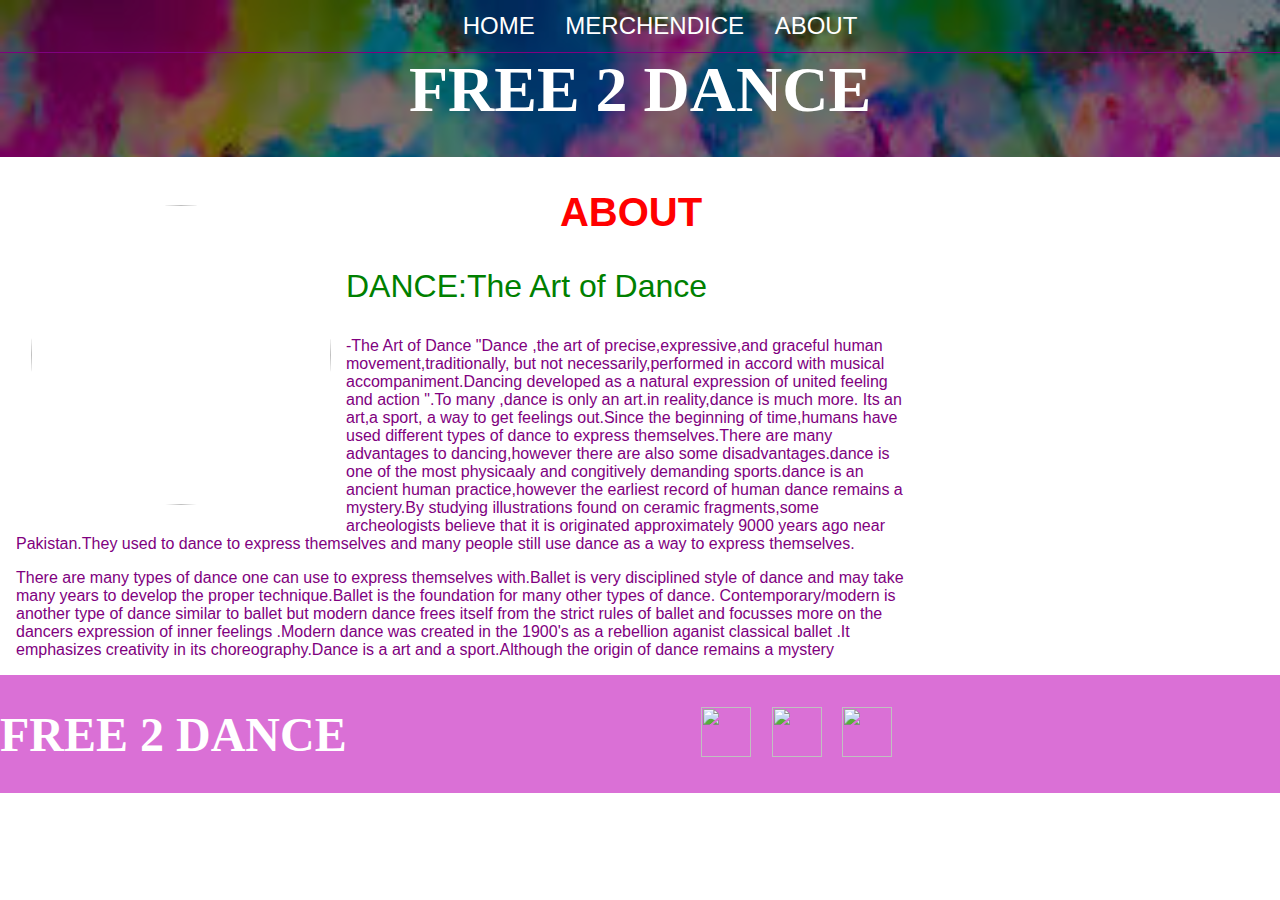
==== about.html @ a40d0ea3 "first commit" ====
<!DOCTYPE html>
<html>
	<head>
		<title>FREE 2 DANCE|About</title>
		<meta name="description" content="This is the description">
		<link rel="stylesheet" href="style.css">
	</head>
	<body>
		<header class="main-header">
			<nav class="nav main-nav">
				<ul>
					<li><a href ="index.html">HOME</a></li>
					<li><a href="dance.html">MERCHENDICE</a></li>
					<li><a href="about.html">ABOUT</a></li>
				</ul>
			</nav>
			<h1 class="band-name band-name-large">FREE 2 DANCE</h1>
		</header>
		<section class="content-section container">
				<img class="about-band-image" src="C:\Users\DELL\Desktop\creatons\danc3.jpg" >
			<h2 class="section-header">ABOUT</h2>
			<p class="dance-header">DANCE:The Art of Dance</p>
			<p>-The Art of Dance "Dance ,the art of precise,expressive,and graceful human movement,traditionally, but not necessarily,performed in accord with musical accompaniment.Dancing developed as a natural expression 
			of united feeling and action ".To many ,dance is only an art.in reality,dance is much more. Its an art,a sport, a way to get feelings out.Since the beginning of time,humans have used different types of dance to
			express themselves.There are many advantages to dancing,however there are also some disadvantages.dance is one of the most physicaaly and congitively demanding sports.dance is an ancient human practice,however 
			the earliest record of human dance remains a mystery.By studying illustrations found on ceramic fragments,some archeologists believe that it is originated approximately 9000 years ago near Pakistan.They used to
			dance to express themselves and many people still use dance as a way to express themselves. 

			<p>There are many types of dance one can use to express themselves with.Ballet is very disciplined style of dance and may take many years to develop the proper technique.Ballet is the foundation for many other types of dance.
			Contemporary/modern is another type of dance similar to ballet but modern dance frees itself from the strict rules of ballet and focusses more on the dancers expression of inner feelings .Modern dance was created in the 1900's
			as a rebellion aganist classical ballet .It emphasizes creativity in its choreography.Dance is a art and a sport.Although the origin of dance remains a mystery
			</p>
			</section>
			<footer class="main-footer">
				<div class="container main-footer-container">
				<h3 class="band-name">FREE 2 DANCE</h3>
					<ul class="nav footer-nav">
						<li>
							<a href="https://youtube.com" target="_blank">
								<img src="C:\Users\DELL\Desktop\creatons\youtube logo.png" width="100">
							</a>
						</li>
						<li>
							<a href="https://facebook.com" target="_blank">
								<img src="C:\Users\DELL\Desktop\creatons\facebook logo.png" width="100">
							</a>
						</li>
						<li>
							<a href="https://instagram.com" target="_blank">
								<img src="C:\Users\DELL\Desktop\creatons\instagram logo.jpg" width="100">
							</a>
						</li>
					</ul>
				</div>
			</footer>
	</body>
	
</html>
---- style.css ----
*{
    box-sizing:border-box;
    font-family:'Franklin Gothic Medium', 'Arial Narrow', Arial, sans-serif;
    color:purple;
}

html,body{
    margin:0;
    padding:0;
}
.nav ul{
    margin:0;
}
.nav li{
    display:inline;
}
.nav a{
    display:inline-block;
    padding:.5em;
    color:white;
    text-decoration:none;
}
.main-nav{
    text-align:center;
    font-size:1.5em;
    font-weight:lighter;
    border-bottom:1px solid;
}
.main-nav{
    padding: 0 5%;
}
.nav a:hover{
    background-color:green;
}

.main-header{
    background-color:gray;
    background-image:url("images/dance6.jpg");
    background-blend-mode:multiply;
    background-size:cover;
    padding-bottom:30px;
}
.band-name{
    text-align:center;
    margin:0;
    font-size:3em;
    font-family:red serifs;
    color:white;
}
.band-name-large{
    font-size:4em;
}
.content-section{
    margin:1em;
}
.container{
    max-width:900px;
    margin: SSSS@ auto;
    padding: @ 1.5em;
}
.section-header{
    font-family:Impact, Haettenschweiler, 'Arial Narrow Bold', sans-serif;
    font-weight: bold;
    color:red;
    text-align: center;
    font-size: 2.5em;
}
.dance-header{
    font-size: 2em;
    color:green;
}
.about-band-image{
    float:left;
    height:300px;
    width:300px;
    margin:15px;
    border-radius:50%;

}
.main-footer{
    background-color:orchid;
    color:white;
    padding:.5em 0;

}
.main-footer-container{
    display:flex;
    align-items:center;
}
.main-footer-container ul{
    flex-grow:1;
    text-align:end;
}
.footer-nav img{
    width:50px;
    height:50px;
}
.btn{
    text-align:center;
    vertical-align: middle;
    padding:0.67em;
    cursor:pointer;
}
.btn-header{
    margin: .5em 25% 3em 15%;
    color:white;
    border: 2px solid blue;
    background-color:rgba(255,255,255,0.1);
    border-radius:0;
    font-size:1.5em;
    font-weight: lighter;
    padding-left:4em;
    padding-right:4em;

}
.btn-header:hover{
    background-color:rgba(255,255,255,0.1)
}
.btn-play{
    display:block;
    margin: 0 auto;
    color:pink;
    font-size:4em;
    border-radius:50%;
    padding:0;
    width:100px;
    height:100px;

}
.tour-row{
    border-bottom:1px solid black;
    padding-bottom: 1em;
    margin: 1em;
}
.tour-row:last-child{
    border-bottom: none;
}
.tour-item{
    display: inline-block;
    padding-right:0.5em;
}
.tour-date{
    color:green;
    font-weight:bold;
    width:11%;
}
.tour-city{
    width: 24%;
    color:orangered;
}
.tour-arena{
    width: 42%;
}
.tour-btn{
    max-width: 19%;
}
.btn-primary{
    color:white;
    background-color:#2D9CDB;
    border:none;
    border-radius: 0.3em;
    font-weight: bold;
}
.btn-primary:hover{
    background-color:#56CCF2;
}
.shop-item{
    margin:30px;
}
.shop-item-title{
    display:block;
    width:100%;
    text-align:center;
    font-weight: bold;
    font-size: 1.5em;
    color: #333;
    margin-bottom: 15px;
}
.shop-item-image{
    height:300px; 
    width:300;
}
.shop-item-details{
    display: flex;
    align-items: center;
    padding: 15px;
}
.shop-item-price{
    flex-grow: 1;
    color:#333;
}
.shop-items{
    display: flex;
    flex-wrap: wrap;
    justify-content:space-around;

}
.cart-header{
    font-weight: bold;
    font-size: 1.2em;
    color:#333;
}
.cart-column{
    display: flex;
    align-items: center;
    border-bottom: 1px solid black;
    margin-right: 1.5em;
    padding-bottom: 10px;
    margin-top:10px;

}
.cart-row{
    display: flex;
}
.cart-item
{
    width:25%;
}
.cart-price{
    width: 20%;

}
.cart-quantity{
    width:15%;
}
.cart-item-title{
    color:#333;
    margin-left: 0.5em;
    font-size:1.2em;
}
.cart-item-image{
    width:75px;
    height:auto;
    border-radius:10px;
}
.btn-danger{
    color:white;
    background-color:orangered;
    border:none;
    border-radius: 0.3em;
    font-weight:bold;
}
.btn-danger:hover{
    background-color: #CC4C4C;
}
.cart-quantity-input{
    height:34px;
    width:50px;
    border-radius:  5px;
    border: 1px solid #56CCF2;
    background-color: beige;
    color:black;
    padding:0;
    text-align:center;
    font-size:1.2em;
    margin-right: 25px;
}
.cart-row:last-child{
    border-bottom: 2px solid black;
}
.cart-row:last-child .cart-column{
    border:none;

}
.cart-total{
    text-align:right;
    margin-top: 10px;
    margin-right; 10px;
}
.cart-total-title{
    font-weight:bold;
    font-size:1.5em;
    color:black;
    margin-right:20px;
}
.cart-total-price{
    color:#333;
    font-size:1.5em;
}
.btn-purchase{
    display:block;
    margin: 40px auto 80px auto;
    font-size: 1.5em;
}
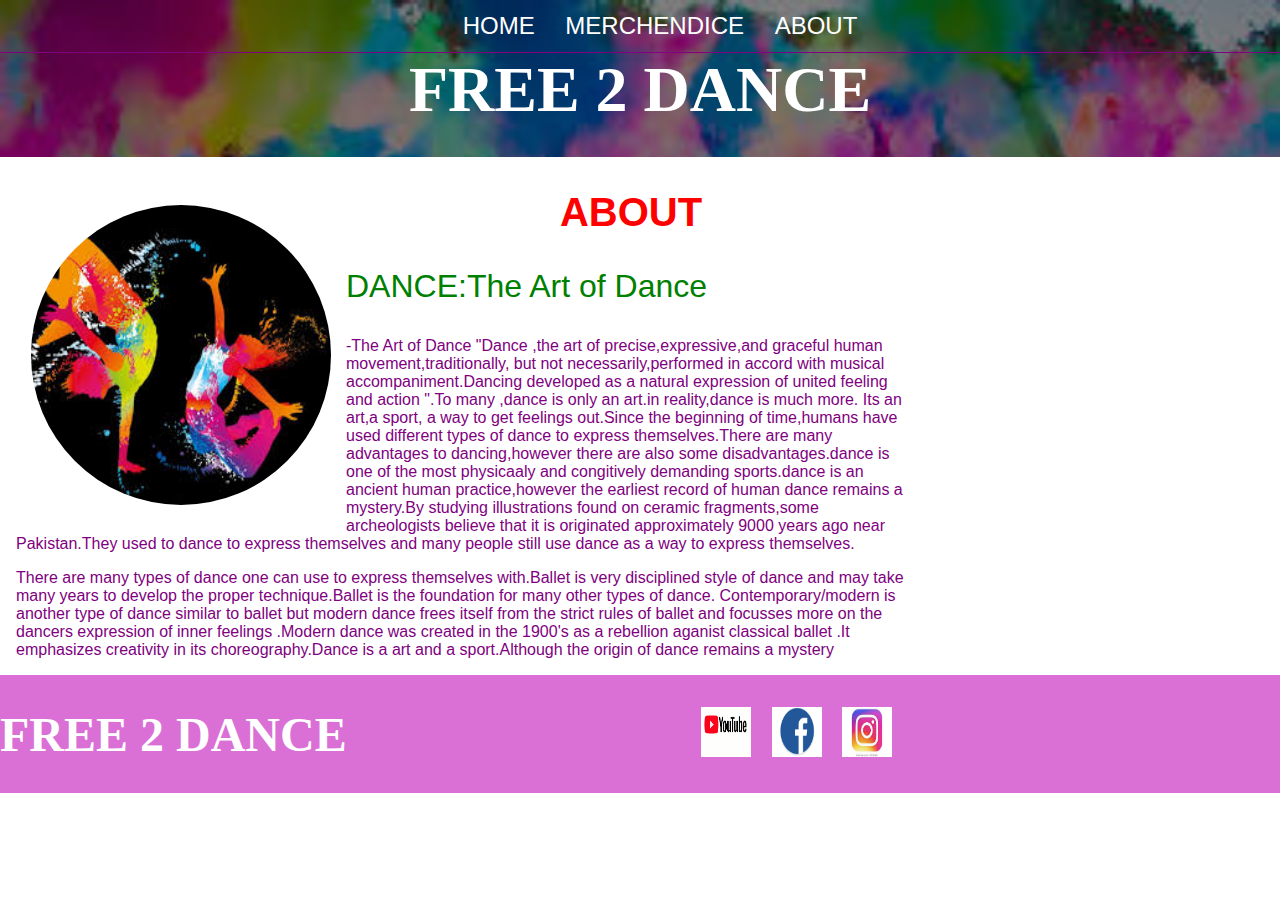
==== commit 465a586b: "first project" ====
--- a/about.html
+++ b/about.html
@@ -17,7 +17,7 @@
 			<h1 class="band-name band-name-large">FREE 2 DANCE</h1>
 		</header>
 		<section class="content-section container">
-				<img class="about-band-image" src="C:\Users\DELL\Desktop\creatons\danc3.jpg" >
+				<img class="about-band-image" src="images\danc3.jpg" >
 			<h2 class="section-header">ABOUT</h2>
 			<p class="dance-header">DANCE:The Art of Dance</p>
 			<p>-The Art of Dance "Dance ,the art of precise,expressive,and graceful human movement,traditionally, but not necessarily,performed in accord with musical accompaniment.Dancing developed as a natural expression 
@@ -37,17 +37,17 @@
 					<ul class="nav footer-nav">
 						<li>
 							<a href="https://youtube.com" target="_blank">
-								<img src="C:\Users\DELL\Desktop\creatons\youtube logo.png" width="100">
+								<img src="img/youtube logo.png" width="100">
 							</a>
 						</li>
 						<li>
 							<a href="https://facebook.com" target="_blank">
-								<img src="C:\Users\DELL\Desktop\creatons\facebook logo.png" width="100">
+								<img src="images\facebook logo.png" width="100">
 							</a>
 						</li>
 						<li>
 							<a href="https://instagram.com" target="_blank">
-								<img src="C:\Users\DELL\Desktop\creatons\instagram logo.jpg" width="100">
+								<img src="images\instagram logo.jpg" width="100">
 							</a>
 						</li>
 					</ul>
